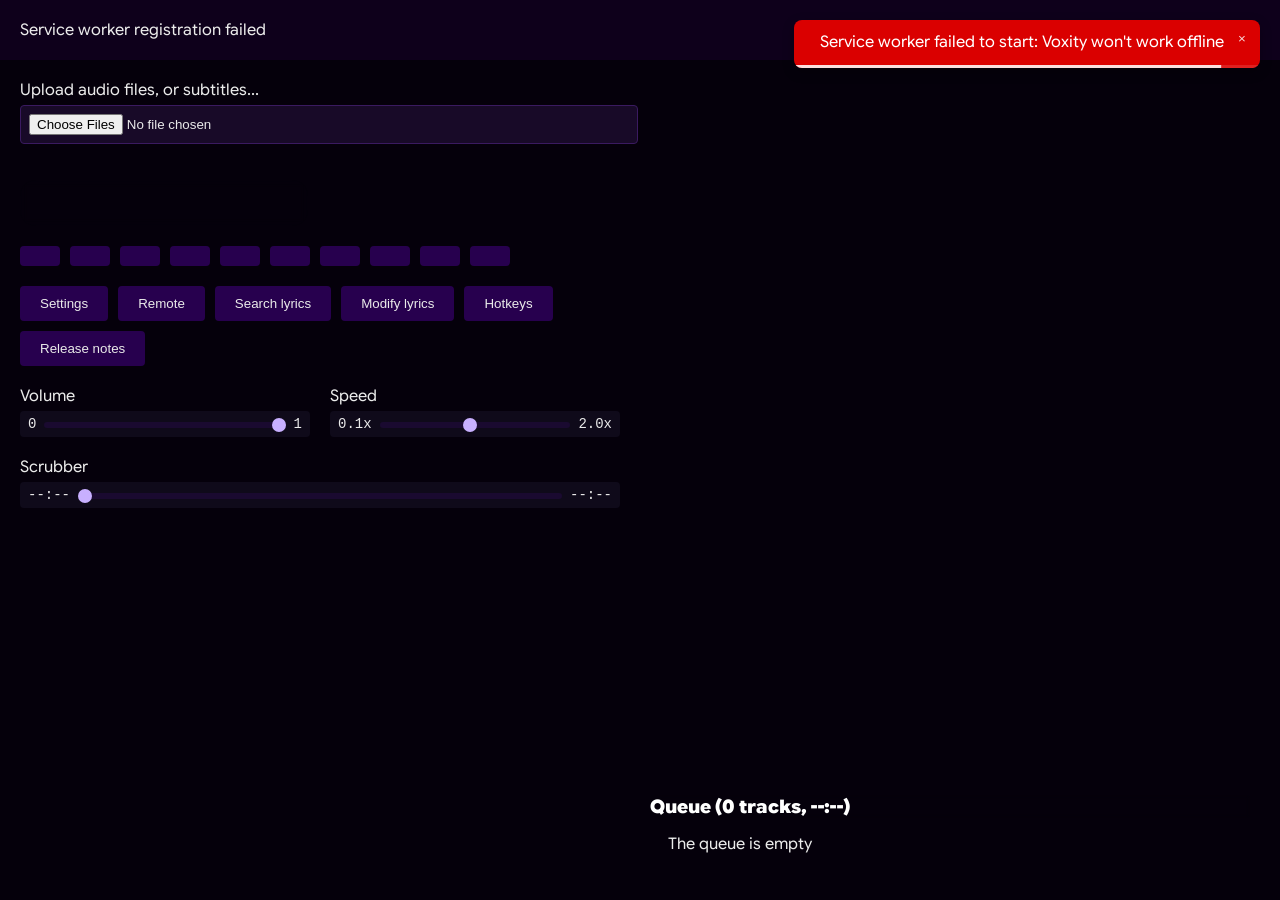
==== index.html @ 4bf50123 "m" ====
<!doctype html>
<html lang="en">

<head>
    <meta charset="UTF-8">
    <meta name="viewport" content="width=device-width, initial-scale=1.0">
    <title>Voxity</title>
    <script>
        const banner = `<svg xmlns="http://www.w3.org/2000/svg" viewBox="0 0 400 80">
  <path fill="#8000ff" transform="scale(0.1) translate(0, 40)" d="M87.9 11.5c-11.3-6.9-26.1-3.2-33 8.1-24.8 41-39 89.1-39 140.4s14.2 99.4 39 140.4c6.9 11.3 21.6 15 33 8.1s15-21.6 8.1-33C75.7 241.9 64 202.3 64 160S75.7 78.1 96.1 44.4c6.9-11.3 3.2-26.1-8.1-33zm400.1 0c-11.3 6.9-15 21.6-8.1 33 20.4 33.7 32.1 73.3 32.1 115.6s-11.7 81.9-32.1 115.6c-6.9 11.3-3.2 26.1 8.1 33s26.1 3.2 33-8.1c24.8-41 39-89.1 39-140.4S545.8 60.6 521 19.6c-6.9-11.3-21.6-15-33-8.1zM320 215.4c19.1-11.1 32-31.7 32-55.4 0-35.3-28.7-64-64-64s-64 28.7-64 64c0 23.7 12.9 44.4 32 55.4L256 480c0 17.7 14.3 32 32 32s32-14.3 32-32l0-264.6zM180.2 91c7.2-11.2 3.9-26-7.2-33.2s-26-3.9-33.2 7.2c-17.6 27.4-27.8 60-27.8 95s10.2 67.6 27.8 95c7.2 11.2 22 14.4 33.2 7.2s14.4-22 7.2-33.2c-12.8-19.9-20.2-43.6-20.2-69s7.4-49.1 20.2-69zM436.2 65c-7.2-11.2-22-14.4-33.2-7.2s-14.4 22-7.2 33.2c12.8 19.9 20.2 43.6 20.2 69s-7.4 49.1-20.2 69c-7.2 11.2-3.9 26 7.2 33.2s26 3.9 33.2-7.2c17.6-27.4 27.8-60 27.8-95s-10.2-67.6-27.8-95z"/>
  <text x="70" y="35" font-family="GSansFlex, sans-serif" font-size="28" font-weight="bold" fill="#8000ff">Voxity</text>
  <text x="70" y="55" font-family="GSansFlex, sans-serif" font-size="13" font-style="italic" fill="#888">plays music.</text>
</svg>`;

        console.log(
            '%c ',
            `background-image: url("data:image/svg+xml,${encodeURIComponent(banner)}"); background-size: contain; background-repeat: no-repeat; padding: 40px 200px; display: block;`
        );

        console.log('Welcome to the console of Voxity! Not a whole lot goes on here, but you can do a lot by executing some code!');
        console.log('You can create a modal by running %cmsg%c("Content here", "Title here"), plus two booleans (true/false), the first if close buttons should be present (ESC still works), and the second if you can drag the box', 'color: #ff4444; font-family: monospace', '');
        console.log('You can show the error toast by running %cthrow_error%c("message"), plus a true/false whether to show success or error (true: success)', 'color: #ff4444; font-family: monospace', '');
        console.log('For further exploration, the source code is at https://github.com/exerinity/voxity');
    </script>
    <link rel="stylesheet" href="/app/stylesheets/controls.css">
    <link rel="stylesheet" href="/app/stylesheets/miscellaneous.css">
    <link rel="stylesheet" href="/app/stylesheets/structure.css">
    <link rel="stylesheet" href="/app/stylesheets/tandem.css">
    <link rel="stylesheet" href="/app/stylesheets/themes.css">
    <link rel="stylesheet" href="/app/stylesheets/fontawesome.css">
    <script src="/app/scripts/library/jsmediatags.js" defer></script>
    <script src="/app/scripts/management/pwa.js" defer></script>
    <script src="/app/scripts/ui/modal.js" defer></script>
    <script src="/app/scripts/miscellaneous/router.js" defer></script>
    <meta name="description" content="A semi-advanced PWA music player that supports any audio file your browser does">
    <meta name="keywords" content="music, player, audio, web audio api, visualizer, lyrics, jsmediatags">
    <meta name="author" content="exerinity.com">
    <link rel="manifest" href="manifest.json">
    <meta name="theme-color" content="#111111">
    <link rel="icon" type="image/png" href="/app/media/voxity.ico">
    <link rel="apple-touch-icon" href="/app/media/voxity.png">
    <link rel="canonical" href="https://voxity.dev/">
</head>

<body>
    <main>
        <audio src="/app/media/sfx/welcome.ogg" id="welcomesound" preload="auto"></audio>
        <audio src="/app/media/sfx/error.ogg" id="errsound" preload="auto"></audio>
        <audio src="/app/media/sfx/message.ogg" id="msgsound" preload="auto"></audio>
        <audio src="/app/media/sfx/done.ogg" id="donesound" preload="auto"></audio>
        <audio src="/app/media/sfx/time.ogg" id="timesound" preload="auto"></audio>
        <div id="splash-screen" aria-hidden="true">
            <i class="fa-solid fa-tower-broadcast fa-fade splash-logo bop"></i>
        </div>
        <div id="app" class="hidden">
            <div class="header">
                <h3 id="status"></h3>
                <div id="branding" style="cursor: help"></div>
            </div>
            <div class="main">
                <div class="left" id="dropzone">
                    <div class="inputs">
                        <div class="inputg">
                            <label for="upload">Upload audio files, or subtitles...</label>
                            <input id="upload" type="file" class="files" multiple>
                        </div>
                    </div>
                    <audio id="player" crossorigin="anonymous" class="hidden" loop></audio>
                    <div class="metadata">
                        <img id="cover-art" class="hidden" alt="Cover art">
                        <div>
                            <p id="np"></p>
                            <div class="track">
                                <h1 id="np2" class="track-title"></h1>
                                <h2 id="artist" class="track-artist"></h2>
                                <p id="album" class="track-album"></p>
                            </div>
                        </div>
                    </div>
                    <div class="controls">
                        <button id="prevtrack" title="Previous track" class="bop"><i
                                class="fa-solid fa-step-backward"></i></button>
                        <button id="rwd" title="Rewind 10s" class="bop"><i class="fa-solid fa-backward"></i></button>
                        <button id="plps" title="Play/pause" class="bop"><i class="fa-solid fa-play"></i></button>
                        <button id="fwd" title="Forward 10s" class="bop"><i class="fa-solid fa-forward"></i></button>
                        <button id="nexttrack" title="Next track" class="bop"><i
                                class="fa-solid fa-step-forward"></i></button>
                        <button id="stop" title="Restart the track at 0:00" class="bop"><i
                                class="fa-solid fa-arrow-rotate-left"></i></button>
                        <button id="shuffle" title="Toggle shuffle"><i class="fa-solid fa-shuffle"></i></button>
                        <button id="loop" title="Toggle loop"><i class="fa-solid fa-repeat"></i></button>
                        <button id="open_sleep_timer_modal" class="bop" title="Manage the sleep timer">
                            <i class="fa-solid fa-moon"></i> <span id="sleep_timer_button_label"></span>
                        </button>
                        <button onclick="openQueueSearchModal()" title="Search items in the queue"><i
                                class="fa-solid fa-magnifying-glass-location"></i></button>
                    </div>
                    <div class="controls">
                        <button id="settings" title="Open settings"><i class="fa-solid fa-gear"></i>
                            Settings</button>
                        <button id="remote_session" title="Connect Voxity remote controls" class="bop"><i
                                class="fa-solid fa-satellite"></i> Remote</button>
                        <button id="searchlrclib" title="Search LRCLIB for lyrics" class="bop"><i
                                class="fa-solid fa-search"></i> Search lyrics</button>
                        <button id="pastelrc" title="Paste your own LRC lyrics" class="bop"><i
                                class="fa-solid fa-paste"></i> Modify lyrics</button>
                        <button id="hotkeys" class="bop" title="View a list of hotkeys / keyboard shortcuts"><i
                                class="fa-solid fa-keyboard"></i> Hotkeys</button>
                        <button onclick="relnote()" class="bop" title="See what's new and what's changed"><i
                                class="fa-solid fa-scroll"></i> Release
                            notes</button>
                        <button onclick="pwamsg()" id="installpwa" class="bop hidden"
                            title="Install Voxity as an app"><i class="fa-solid fa-download"></i>
                            Install</button>
                    </div>
                    <div class="sliders">
                        <div class="slidez">
                            <label for="volume" id="volc" title="Click to open a modal for precise input">Volume</label>
                            <div class="main_slide">
                                <span id="vol-min">0</span>
                                <div class="range-wrapper">
                                    <input id="volume" type="range" min="0" max="2" step="0.01" value="2">
                                    <span id="volume-tooltip" class="tooltip hidden"></span>
                                </div>
                                <span id="vol-max">1</span>
                            </div>
                        </div>
                        <div class="slidez">
                            <label for="speed" id="speedc" title="Click to open a modal for precise input">Speed</label>
                            <div class="main_slide">
                                <span id="spd-min">0.1x</span>
                                <div class="range-wrapper">
                                    <input id="speed" type="range" min="0.1" max="2" step="0.1" value="1">
                                    <span id="speed-tooltip" class="tooltip hidden"></span>
                                </div>
                                <span id="spd-max">2.0x</span>
                            </div>
                        </div>
                    </div>
                    <div class="sliders">
                        <div class="slidez">
                            <label for="index" id="prog"
                                title="Click to open a modal for precise input">Scrubber</label>
                            <div class="main_slide">
                                <span id="time-current">--:--</span>
                                <div class="range-wrapper">
                                    <input id="index" type="range" min="0" max="100" value="0">
                                    <span id="index-tooltip" class="tooltip hidden"></span>
                                </div>
                                <span id="time-duration">--:--</span>
                            </div>
                        </div>
                    </div>
                    <div class="viz_sec">
                        <canvas id="visualizer" style="cursor: pointer;" title="Click to change mode..."></canvas>
                        <input id="viz-mode" type="hidden" value="spectrum">
                    </div>
                </div>
                <div class="right" id="droppedzone">
                    <div id="lyrics" class="lyrics-container"></div>
                    <div class="queue-header"
                        style="position: sticky; top: 0; background: #00000000; z-index: 2; backdrop-filter: blur(2px);">
                        <h3 style="margin:0; cursor:pointer;"
                            title="Primary click to recalculate the queue, secondary click to jump to the track that's playing, middle click to search"
                            id="queuehead">Queue (0 tracks, --:--)</h3>
                    </div>
                    <div id="queue-container" class="queue-container">
                        <ul id="queue-list" class="queue-list">
                            <li class="queue-item placeholder">The queue is empty <i
                                    class="fa-solid fa-tower-broadcast fa-beat bop"></i></li>
                        </ul>
                    </div>
                </div>
            </div>
            <div id="error" class="hidden"></div>
        </div>
    </main>

    <script src="/app/scripts/management/settings.js" defer></script>
    <script src="/app/scripts/management/initialize.js"></script>
    <script src="/app/scripts/management/hotkeys.js" defer></script>
    <script src="/app/scripts/management/elementmap.js" defer></script>
    <script src="/app/scripts/management/sleeptimer.js" defer></script>
    <script src="/app/scripts/management/tabtitle.js" defer></script>
    <script src="/app/scripts/management/play.js"></script>
    <script src="/app/scripts/management/notifications.js" defer></script>
    <script src="/app/scripts/management/remote.js" defer></script>
    <script src="/app/scripts/management/wakelock.js" defer></script>

    <script src="/app/scripts/audio/analyzer.js" defer></script>
    <script src="/app/scripts/audio/event.js" defer></script>
    <script src="/app/scripts/audio/visualizer.js" defer></script>

    <script src="/app/scripts/queue/handler.js" defer></script>
    <script src="/app/scripts/queue/render.js" defer></script>
    <script src="/app/scripts/queue/drag.js" defer></script>
    <script src="/app/scripts/queue/shuffle.js" defer></script>
    <script src="/app/scripts/queue/loading.js" defer></script>
    <script src="/app/scripts/queue/utilities.js" defer></script>
    <script src="/app/scripts/queue/statuses.js"></script>
    <script src="/app/scripts/queue/detersubtitles.js" defer></script>

    <script src="/app/scripts/lyrics/engine.js" defer></script>
    <script src="/app/scripts/lyrics/metadata.js" defer></script>
    <script src="/app/scripts/lyrics/source.js" defer></script>
    <script src="/app/scripts/lyrics/searchlyrics.js" defer></script>
    <script src="/app/scripts/lyrics/pastelyrics.js" defer></script>

    <script src="/app/scripts/ui/controls.js" defer></script>
    <script src="/app/scripts/ui/error.js" defer></script>
    <script src="/app/scripts/ui/inputmodal.js" defer></script>
    <script src="/app/scripts/ui/preferences.js" defer></script>
    <script src="/app/scripts/ui/textscroller.js" defer></script>
    <script src="/app/scripts/ui/clicktocopy.js" defer></script>
    <script src="/app/scripts/ui/hello.js" defer></script>
    <script src="/app/scripts/ui/toys.js" defer></script>
    <script src="/app/scripts/ui/status.js"></script>

    <script src="/app/scripts/miscellaneous/formathelp.js"></script>
    <script src="/app/scripts/miscellaneous/mediasession.js" defer></script>
    <script src="/app/scripts/miscellaneous/pwachecker.js" defer></script>
    <script src="/app/scripts/miscellaneous/releasenotes.js" defer></script>
    <script src="/app/scripts/miscellaneous/statictext.js" defer></script>

</body>

</html>
---- app/stylesheets/controls.css ----
.controls {
    display: flex;
    gap: 10px;
    flex-wrap: wrap;
}

.controls button {
    padding: 10px 20px;
    background: var(--btn-bg);
    border: none;
    border-radius: 4px;
    color: var(--fg);
    cursor: pointer;
    transition: background 0.2s;
}

.controls button:hover {
    background: var(--btn-hover-bg);
}

.sliders {
    display: flex;
    flex-wrap: wrap;
    gap: 20px;
}

.slidez {
    flex: 1;
    min-width: 150px;
}

.slidez label {
    display: block;
    margin-bottom: 5px;
    cursor: pointer;
}

.main_slide {
    display: flex;
    align-items: center;
    gap: 8px;
    font-family: 'Courier New', monospace;
    background: var(--panel-bg);
    padding: 4px 8px;
    border-radius: 4px;
}

.main_slide span {
    white-space: nowrap;
    font-size: 14px;
}

.range-wrapper {
    position: relative;
    flex: 1;
}

.range-wrapper .tooltip {
    position: absolute;
    bottom: calc(100% + 10px);
    left: 0;
    transform: translateX(-50%);
    background: var(--tooltip-surface, rgba(12, 12, 12, 0.92));
    color: var(--tooltip-text, var(--fg));
    padding: 4px 8px;
    border-radius: 6px;
    border: 1px solid var(--tooltip-border, rgba(255, 255, 255, 0.08));
    font-size: 12px;
    font-family: 'Courier New', monospace;
    font-variant-numeric: tabular-nums;
    white-space: nowrap;
    box-shadow: var(--tooltip-shadow, rgba(0, 0, 0, 0.35) 0px 6px 14px);
    pointer-events: none;
    z-index: 2;
}

.range-wrapper .tooltip::after {
    content: '';
    position: absolute;
    top: 100%;
    left: 50%;
    transform: translateX(-50%);
    border-width: 6px 6px 0 6px;
    border-style: solid;
    border-color: var(--tooltip-surface, rgba(12, 12, 12, 0.92)) transparent transparent transparent;
}

.main_slide input[type="range"] {
    width: 100%;
    height: 6px;
    background: var(--range-bg);
    border-radius: 3px;
    appearance: none;
    outline: none;
    margin: 0;
}

.main_slide input[type="range"]::-webkit-slider-thumb {
    appearance: none;
    width: 14px;
    height: 14px;
    background: var(--thumb-bg);
    border-radius: 50%;
    cursor: grab;
    transition: transform 0.2s;
}

.main_slide input[type="range"]:active::-webkit-slider-thumb {
    cursor: grabbing;
}

.main_slide input[type="range"]::-webkit-slider-thumb:hover {
    transform: scale(1.2);
}

.main_slide input[type="range"]::-moz-range-thumb {
    width: 14px;
    height: 14px;
    background: var(--thumb-bg);
    border-radius: 50%;
    cursor: grab;
    transition: transform 0.2s;
}

.main_slide input[type="range"]:active::-moz-range-thumb {
    cursor: grabbing;
}

.main_slide input[type="range"]::-ms-thumb {
    cursor: grab;
}
.main_slide input[type="range"]:active::-ms-thumb {
    cursor: grabbing;
}

.main_slide input[type="range"]::-moz-range-thumb:hover {
    transform: scale(1.2);
}

.viz_sec {
    flex: 1;
}

#visualizer {
    width: 100%;
    height: 200px;
    border-radius: 8px;
}

.viz_cons {
    margin-top: 10px;
}

.viz_cons select {
    padding: 8px;
    background: var(--control-bg);
    border: 1px solid var(--control-br);
    border-radius: 4px;
    color: var(--fg);
}

.sleep-timer-modal {
    margin: 1rem 0;
    display: flex;
    flex-direction: column;
    gap: 0.75rem;
    text-align: left;
    color: var(--fg);
}

#sleep_timer_active_section {
    display: none;
    flex-direction: column;
    gap: 0.25rem;
}

#sleep_timer_start_section {
    display: flex;
    flex-direction: column;
    gap: 0.75rem;
}

.sleep-timer-state {
    margin: 0;
    color: var(--muted-2);
    font-size: 0.85rem;
}

.sleep-timer-countdown {
    font-size: 1.6rem;
    font-weight: 600;
    font-family: 'Courier New', monospace;
}

.sleep-timer-expires {
    color: var(--muted);
    font-size: 0.85rem;
    display: block;
}

.sleep-timer-label,
.sleep-timer-quick-label {
    margin: 0;
    font-size: 0.9rem;
    color: var(--muted);
}

.sleep-timer-input-row {
    display: flex;
    align-items: center;
    gap: 0.5rem;
}

.sleep-timer-input {
    flex: 1;
    padding: 8px;
    border-radius: 4px;
    border: 1px solid var(--control-br);
    background: var(--control-bg);
    color: var(--fg);
    font-size: 0.95rem;
}

.sleep-timer-input:focus {
    outline: none;
    border-color: var(--lyric-color, #8000ff);
}

.sleep-timer-input-suffix {
    color: var(--muted-2);
    font-size: 0.9rem;
}

.sleep-timer-quick-grid {
    display: flex;
    flex-wrap: wrap;
    gap: 8px;
}

.sleep-timer-quick-button {
    padding: 8px 14px;
    border-radius: 4px;
    border: none;
    background: var(--control-bg);
    color: var(--fg);
    cursor: pointer;
    transition: background 0.2s;
}

.sleep-timer-quick-button:hover {
    background: var(--btn-hover-bg);
}
---- app/stylesheets/miscellaneous.css ----
a,
a:visited,
a:active,
a:hover {
    color: var(--link);
    transition: color 0.2s;
}

.pop {
    display: flex;
    gap: 10px;
    flex-wrap: wrap;
    justify-content: center;
}

.pop button {
    padding: 10px 20px;
    background: var(--btn-bg);
    border: none;
    border-radius: 4px;
    color: var(--fg);
    cursor: pointer;
    transition: background 0.2s;
}

.pop button:hover {
    background: var(--btn-hover-bg);
}

#msg-content button {
    padding: 10px 20px;
    background: var(--btn-bg);
    border: none;
    border-radius: 4px;
    color: var(--fg);
    cursor: pointer;
    transition: background 0.2s;

}

.mqcont {
    width: 500px;
    overflow: hidden;
    white-space: nowrap;
}

.mqtext {
    display: inline-block;
    white-space: nowrap;
    --scroll-distance: 0px;
    --scroll-duration: 15s;
    transform: translateX(0);
    animation: none;
}

.mqtext.is-scrolling {
    animation: s var(--scroll-duration, 15s) linear infinite alternate;
    animation-play-state: paused;
}

.mqtext.is-scrolling-active {
    animation-play-state: running;
}

.mqcont:hover .mqtext {
    animation-play-state: paused;
}

@keyframes s {
    from {
        transform: translateX(0);
    }

    to {
        transform: translateX(var(--scroll-distance));
    }
}

details {
    margin-bottom: 0.5em;
}

summary {
    font-size: 1.1rem;
    font-weight: 600;
    cursor: pointer;
    user-select: none;
}

summary:hover {
    color: var(--accent);
}

details[open] summary {
    text-decoration: underline;
}

details ul {
    list-style: none;
    padding-left: 1em;
    margin-top: 0.3em;
    line-height: 1.5;
}

.voxity-settings-modal {
    margin: 0.5rem 0;
    display: flex;
    flex-direction: column;
    gap: 1rem;
    color: var(--fg);
    font-family: var(--font-primary);
}

.voxity-settings-section {
    background: var(--dialog-bg);
    border: 1px solid var(--control-br);
    border-radius: 12px;
    padding: 1.1rem 1.3rem;
    box-shadow: 0 8px 18px var(--shadow);
}

.voxity-settings-section h3 {
    margin: 0 0 0.5rem;
    font-size: 1rem;
    font-weight: 600;
    color: var(--fg-strong);
}

.voxity-settings-note {
    margin: 0 0 0.75rem;
    color: var(--muted-2);
    font-size: 0.85rem;
}

.voxity-settings-field {
    display: flex;
    flex-direction: column;
    margin-top: 0.75rem;
}

.voxity-settings-field:first-of-type {
    margin-top: 0;
}

.voxity-settings-field label {
    margin-bottom: 0.35rem;
    color: var(--fg);
    font-weight: 600;
}

.voxity-settings-control {
    width: 100%;
    padding: 0.5rem 0.65rem;
    border-radius: 8px;
    border: 1px solid var(--control-br);
    background: var(--control-bg);
    color: var(--fg);
    font: inherit;
    transition: border-color 0.2s ease, box-shadow 0.2s ease, background 0.2s ease;
}

.voxity-settings-control:focus-visible {
    outline: none;
    border-color: var(--lyric-color, #8000ff);
    box-shadow: 0 0 0 2px var(--lyric-color, #8000ff);
}

.voxity-settings-control[disabled] {
    opacity: 0.6;
    cursor: not-allowed;
}

.voxity-settings-number {
    width: 76px;
    padding: 0.4rem 0.5rem;
    text-align: center;
}

.voxity-settings-color {
    height: 50px;
    padding: 0;
    cursor: pointer;
}

.voxity-settings-color::-webkit-color-swatch-wrapper {
    padding: 0;
    border-radius: 6px;
}

.voxity-settings-color::-webkit-color-swatch {
    border: none;
    border-radius: 6px;
}

.voxity-settings-color::-moz-color-swatch {
    border: none;
    border-radius: 6px;
}

.voxity-settings-color-row {
    display: flex;
    gap: 0.5rem;
    align-items: center;
    flex-wrap: wrap;
}

.voxity-settings-color-row .voxity-settings-color {
    flex: 1 1 180px;
}

.voxity-settings-reset {
    border: 1px solid var(--control-br);
    background: var(--btn-bg);
    color: var(--fg);
    border-radius: 8px;
    padding: 0;
    height: 42px;
    width: 42px;
    font-size: 1rem;
    cursor: pointer;
    min-width: auto;
    display: inline-flex;
    align-items: center;
    justify-content: center;
    transition: background 0.2s ease, border-color 0.2s ease, color 0.2s ease;
}

.voxity-settings-reset:focus-visible {
    outline: none;
    border-color: var(--lyric-color, #8000ff);
    box-shadow: 0 0 0 2px var(--lyric-color, #8000ff);
}

.voxity-settings-reset:hover {
    background: var(--btn-hover-bg);
    border-color: var(--lyric-color, #8000ff);
    color: var(--fg-strong);
}

.voxity-settings-slider {
    display: flex;
    gap: 0.5rem;
    align-items: center;
}

.voxity-settings-slider input[type="range"] {
    flex: 1;
    accent-color: var(--lyric-color, #8000ff);
}

.voxity-settings-slider input[type="range"][disabled] {
    opacity: 0.6;
}

.voxity-settings-small {
    margin-top: 0.25rem;
    color: var(--muted-2);
    font-size: 0.85rem;
    display: block;
}

.voxity-settings-toggles {
    display: flex;
    flex-direction: column;
    gap: 0.9rem;
}

.voxity-settings-toggle {
    display: flex;
    gap: 0.75rem;
    align-items: flex-start;
    padding: 0.75rem;
    border-radius: 10px;
    border: 1px solid var(--control-br);
    background: var(--control-bg);
    transition: border-color 0.2s ease, box-shadow 0.2s ease;
}

.voxity-settings-toggle input {
    margin-top: 0.35rem;
    accent-color: var(--lyric-color, #8000ff);
}

.voxity-settings-toggle label {
    font-weight: 600;
    color: var(--fg);
    cursor: pointer;
}

.voxity-settings-toggle p {
    margin: 0.25rem 0 0;
    color: var(--muted);
    font-size: 0.9rem;
}

.voxity-settings-lyrics-options {
    display: flex;
    flex-direction: column;
    gap: 0.5rem;
}

.voxity-settings-lyrics-option {
    display: flex;
    gap: 0.75rem;
    align-items: flex-start;
    padding: 0.65rem 0.75rem;
    border-radius: 10px;
    border: 1px solid var(--control-br);
    background: var(--control-bg);
    cursor: pointer;
    transition: border-color 0.2s ease, box-shadow 0.2s ease, transform 0.2s ease;
}

.voxity-settings-lyrics-option:hover,
.voxity-settings-toggle:hover {
    border-color: var(--lyric-color, #8000ff);
    box-shadow: 0 6px 14px var(--shadow);
}

.voxity-settings-lyrics-option input[type="radio"] {
    margin-top: 0.35rem;
    accent-color: var(--lyric-color, #8000ff);
}

.voxity-settings-lyrics-option strong {
    color: var(--fg);
}

.voxity-settings-toggle[data-disabled="true"],
.voxity-settings-lyrics-option[data-disabled="true"] {
    opacity: 0.6;
    cursor: not-allowed;
    box-shadow: none;
    border-style: dashed;
}

.voxity-settings-toggle[data-disabled="true"] label {
    cursor: not-allowed;
}

.voxity-settings-toggle[data-disabled="true"]:hover,
.voxity-settings-lyrics-option[data-disabled="true"]:hover {
    border-color: var(--control-br);
}
---- app/stylesheets/structure.css ----
@font-face {
    font-family: 'Inter';
    src: url('/app/fonts/inter/Inter.subset.woff2') format('woff2');
    font-weight: 100 900;
    font-style: normal;
    font-display: swap;
}

@font-face {
    font-family: 'Inter';
    src: url('/app/fonts/inter/Inter-Italic.subset.woff2') format('woff2');
    font-weight: 100 900;
    font-style: italic;
    font-display: swap;
}

@font-face {
    font-family: 'GSansFlex';
    src: url('/app/fonts/googlesansflex/GoogleSansFlex.subset.woff2') format('woff2');
    font-weight: 100 900;
    font-style: normal;
    font-display: swap;
}

body {
    margin: 0;
    padding: 0;
    background-color: var(--bg);
    color: var(--fg);
    font-family: 'GSansFlex', sans-serif;
    overflow-x: hidden;
    overflow-y: auto;
    user-select: none;
    -webkit-user-select: none;
    -moz-user-select: none;
}

h1,
h2,
h3,
h4,
h5,
h6 {
    color: var(--fg-strong);
    font-weight: 900;

}

strong {
    font-weight: 700;
}

.hidden {
    display: none !important;
}

#mobile-warning {
    display: flex;
    flex-direction: column;
    align-items: center;
    justify-content: center;
    height: 100vh;
    text-align: center;
    padding: 20px;
}

#app {
    display: flex;
    flex-direction: column;
    min-height: 100vh;
}

#splash-screen {
    position: fixed;
    inset: 0;
    display: grid;
    place-items: center;
    background: var(--bg);
    z-index: 9999;
    opacity: 1;
    visibility: visible;
    transition: opacity 1000ms ease, visibility 1000ms ease;
}

#splash-screen.fade-out {
    opacity: 0;
    visibility: hidden;
    pointer-events: none;
}

.splash-logo {
    font-size: clamp(4rem, 12vw, 6.5rem);
}

.header {
    display: flex;
    justify-content: space-between;
    align-items: center;
    padding: 20px 20px;
    background: var(--header-bg);
    cursor: default;
}

#status {
    margin: 0;
    font-size: 16px;
    font-weight: normal;
    color: var(--fg);
    cursor: pointer;
}

.main {
    flex: 1;
    display: flex;
    flex-direction: row;
    gap: 20px;
    padding: 20px;
}

.left {
    flex: 1;
    display: flex;
    flex-direction: column;
    gap: 20px;
}

.right {
    flex: 1;
    display: flex;
    flex-direction: column;
    background: transparent;
    padding: 10px;
    border-radius: 8px;
    overflow-y: hidden;
}

.inputs {
    display: flex;
    gap: 20px;
    flex-wrap: wrap;
}

.inputg {
    flex: 1;
    min-width: 300px;
}

.inputg label {
    display: block;
    margin-bottom: 5px;
}

.inputg input[type="file"],
.inputg input[type="text"] {
    width: 100%;
    padding: 8px;
    background: var(--control-bg);
    border: 1px solid var(--control-br);
    border-radius: 4px;
    color: var(--fg);
}

#player {
    width: 100%;
    max-width: 400px;
}

#cover-art {
    max-width: 150px;
    max-height: 150px;
    border-radius: 8px;
    cursor: zoom-in;
}

.metadata {
    display: flex;
    gap: 20px;
    align-items: center;
}

.queue-item.dragging {
    opacity: 0.5;
}

.queue-item.drag-over {
    border: 2px dashed var(--lyric-color);
}
---- app/stylesheets/tandem.css ----
.queue-container {
    margin-top: auto;
    background: transparent;
    border-radius: 8px;
    padding: 10px;
    max-height: 200px;
    overflow-y: auto;
}

.queue-container::-webkit-scrollbar {
    width: 8px;
}

.queue-container::-webkit-scrollbar-thumb {
    background: transparent;
}

.queue-container:hover::-webkit-scrollbar-thumb {
    background: transparent;
}

.queue-list {
    list-style: none;
    padding: 0;
    margin: 0;
}

.queue-item {
    display: flex;
    justify-content: space-between;
    align-items: center;
    padding: 6px 8px;
    border-radius: 6px;
    cursor: default;
}

.queue-item:hover,
.queue-item.focus {
    background: color-mix(in srgb, var(--lyric-color) 12%, transparent);
}

.queue-item.active {
    background: color-mix(in srgb, var(--lyric-color) 22%, transparent);
    border-left: 3px solid var(--lyric-color);
}

.queue-item.search-hit {
    animation: queue-search-highlight 1.2s ease;
    background: color-mix(in srgb, var(--lyric-color) 35%, transparent);
    border-left: 3px solid var(--lyric-color);
}

@keyframes queue-search-highlight {
    0% {
        box-shadow: 0 0 0 rgba(0, 0, 0, 0);
    }
    50% {
        box-shadow: 0 0 14px color-mix(in srgb, var(--lyric-color) 65%, transparent);
    }
    100% {
        box-shadow: 0 0 0 rgba(0, 0, 0, 0);
    }
}

.queue-item .qi-remove {
    background: transparent;
    border: none;
    color: var(--fg);
    cursor: pointer;
}

.queue-item .qi-left {
    display: flex;
    gap: 8px;
    align-items: center;
}

.queue-item .qi-num {
    font-family: 'Courier New', monospace;
    opacity: .8;
}

.queue-item .qi-label {
    overflow: hidden;
    text-overflow: ellipsis;
    white-space: nowrap;
}

.queue-item .qi-dur {
  margin-left: auto;
  margin-right: 8px;
  font-family: 'Courier New', monospace;
  opacity: .6;
}

.lyrics-container {
    flex: 1 1 auto;
    overflow-y: auto;
    padding: 10px;
    color: var(--lyrics-fg);
}

.lyrics-container p {
    margin: 5px 0;
    font-size: 16px;
    transition: color 0.2s;
}

.lyrics-container .active {
    color: var(--lyric-color);
    font-weight: bold;
}

.bop {
    color: var(--lyric-color);
}

.error-box {
    position: relative;
    background: var(--error-bg);
    padding: 12px 36px 16px 16px;
    border-radius: 8px;
    color: var(--fg);
    box-shadow: 0 4px 12px rgba(0, 0, 0, 0.25);
    transition: opacity 1s ease, transform 160ms ease, max-height 200ms ease;
    overflow: hidden;
    max-height: 72px;
}

.error-box:hover {
    transform: translateY(-1px);
}

.error-box .error-close:hover {
    opacity: 1 !important;
}

.error-box .error-close:focus-visible {
    outline: 2px solid #ffffffaa;
}

.error-box .error-progress {
    pointer-events: none;
}

#statusbox {
    position: fixed;
    bottom: 20px;
    right: 20px;
    background: var(--statusbox-bg);
    padding: 10px 20px;
    border-radius: 4px;
}

#confirm-dialog {
    position: fixed;
    top: 50%;
    left: 50%;
    transform: translate(-50%, -50%);
    background: var(--dialog-bg);
    padding: 20px;
    border-radius: 8px;
    box-shadow: 0 0 10px rgba(0, 0, 0, 0.5);
    text-align: center;
}

#confirm-dialog p {
    margin: 0 0 10px;
}

#confirm-dialog button {
    padding: 8px 16px;
    background: var(--btn-bg);
    border: none;
    border-radius: 4px;
    color: var(--fg);
    cursor: pointer;
    margin: 0 5px;
}

#confirm-dialog button:hover {
    background: var(--btn-hover-bg);
}

.spinner {
    width: 20px;
    height: 20px;
    border: 4px solid var(--spinner-trk);
    border-top-color: var(--link);
    border-radius: 50%;
    animation: spin 1s linear infinite;
    display: inline-block;
}

@keyframes spin {
    to {
        transform: rotate(360deg);
    }
}

.track {
    margin-top: 14px;
    padding: 18px 24px;
    border-radius: 16px;
    backdrop-filter: blur(4px);
    display: flex;
    flex-direction: column;
    align-items: flex-start;
    min-width: 240px;
    transition: box-shadow 0.2s;
    outline: none;
}

.track-title {
    font-size: 2em;
    font-weight: 700;
    color: var(--fg);
    margin: 0 0 6px 0;
    letter-spacing: 0.04em;
    text-shadow: 0 1px 4px var(--shadow-strong);
    cursor: copy;
}

.track-artist {
    font-size: 1.2em;
    color: var(--muted);
    margin: 0 0 4px 0;
    font-weight: 500;
    text-shadow: 0 1px 2px var(--shadow);
    cursor: copy;
}

.track-album {
    font-size: 1em;
    color: var(--muted-2);
    margin: 0;
    font-style: italic;
    opacity: 0.85;
    cursor: copy;
}

* {
    scrollbar-color: transparent transparent;
    scrollbar-width: thin;
}

*::-webkit-scrollbar {
    width: 10px;
    height: 10px;
    background-color: transparent;
}

*::-webkit-scrollbar-thumb {
    background-color: transparent;
    border-radius: 8px;
}

*::-webkit-scrollbar-track {
    background-color: transparent;
}
---- app/stylesheets/themes.css ----
@keyframes s {
    from {
        transform: translateX(0);
    }

    to {
        transform: translateX(var(--scroll-distance));
    }
}

:root {
    --lyric-color: #8000ff;
    --accent: var(--lyric-color);
    --link: #a07fff;

    --bg: #05000b;
    --fg: #eaeaea;
    --fg-strong: #fff;
    --muted: #c8c0dc;
    --muted-2: #a898c8;
    --panel-bg: #0f0a1a;
    --header-bg: #0e001b;
    --control-bg: #180a28;
    --control-br: #3a1a60;
    --btn-bg: #27004e;
    --btn-hover-bg: #8000ff;
    --range-bg: #1a0a30;
    --thumb-bg: #c8b0ff;
    --visualizer-bg: #030008;
    --lyrics-fg: #c0b0e0;
    --error-bg: #a22;
    --statusbox-bg: #2a006040;
    --dialog-bg: #130820;
    --overlay-bg: transparent;
    --spinner-trk: #1e0040;
    --shadow: #00000a;
    --shadow-strong: #0000008a;
    --tooltip-surface: rgba(12, 12, 12, 0.92);
    --tooltip-border: rgba(255, 255, 255, 0.08);
    --tooltip-text: var(--fg-strong, var(--fg));
    --tooltip-shadow: 0 8px 18px rgba(0, 0, 0, 0.45);
    --font-primary: 'GSansFlex', sans-serif;
}

:root[data-theme="dim"] {
    --bg: #121212;
    --fg: #eaeaea;
    --fg-strong: #fff;
    --muted: #d0d0d0;
    --muted-2: #bcbcbc;
    --panel-bg: #1a1a1a;
    --header-bg: #0f0f0f;
    --control-bg: #1f1f1f;
    --control-br: #333;
    --btn-bg: #333333;
    --btn-hover-bg: #555555;
    --range-bg: #2c2c2c;
    --thumb-bg: #e4e4e4;
    --visualizer-bg: #050505;
    --lyrics-fg: #cfcfcf;
    --error-bg: #a22;
    --statusbox-bg: #061f3040;
    --dialog-bg: #1f1f1f;
    --overlay-bg: transparent;
    --spinner-trk: #0d2536;
    --link: #5fb3ff;
    --shadow: #0006;
    --shadow-strong: #0008;
}

:root[data-theme="purple"] {
    --bg: #05000b;
    --fg: #eaeaea;
    --fg-strong: #fff;
    --muted: #c8c0dc;
    --muted-2: #a898c8;
    --panel-bg: #0f0a1a;
    --header-bg: #0e001b;
    --control-bg: #180a28;
    --control-br: #3a1a60;
    --btn-bg: #27004e;
    --btn-hover-bg: #8000ff;
    --range-bg: #1a0a30;
    --thumb-bg: #c8b0ff;
    --visualizer-bg: #030008;
    --lyrics-fg: #c0b0e0;
    --error-bg: #a22;
    --statusbox-bg: #2a006040;
    --dialog-bg: #130820;
    --overlay-bg: transparent;
    --spinner-trk: #1e0040;
    --link: #a07fff;
    --shadow: #00000a;
    --shadow-strong: #0000008a;
}

:root[data-theme="adaptive"] {
    --bg: color-mix(in srgb, #05070d 84%, var(--lyric-color) 16%);
    --fg: color-mix(in srgb, #eef3fb 94%, var(--lyric-color) 6%);
    --fg-strong: #ffffff;
    --muted: color-mix(in srgb, #d7dfec 78%, var(--lyric-color) 22%);
    --muted-2: color-mix(in srgb, #9ca8bc 72%, var(--lyric-color) 28%);
    --panel-bg: color-mix(in srgb, #0f131d 82%, var(--lyric-color) 18%);
    --header-bg: color-mix(in srgb, #090c13 88%, var(--lyric-color) 12%);
    --control-bg: color-mix(in srgb, #171d2a 74%, var(--lyric-color) 26%);
    --control-br: color-mix(in srgb, #435066 56%, var(--lyric-color) 44%);
    --btn-bg: color-mix(in srgb, #182030 70%, var(--lyric-color) 30%);
    --btn-hover-bg: color-mix(in srgb, #22324a 46%, var(--lyric-color) 54%);
    --range-bg: color-mix(in srgb, #1c2434 72%, var(--lyric-color) 28%);
    --thumb-bg: color-mix(in srgb, #dde7f6 78%, var(--lyric-color) 22%);
    --visualizer-bg: color-mix(in srgb, #04070d 90%, var(--lyric-color) 10%);
    --lyrics-fg: color-mix(in srgb, #dfe6f2 82%, var(--lyric-color) 18%);
    --error-bg: #d85f73;
    --statusbox-bg: color-mix(in srgb, transparent 62%, var(--lyric-color) 38%);
    --dialog-bg: color-mix(in srgb, #131a27 76%, var(--lyric-color) 24%);
    --overlay-bg: rgba(3, 7, 14, 0.62);
    --spinner-trk: color-mix(in srgb, #162033 72%, var(--lyric-color) 28%);
    --link: color-mix(in srgb, var(--lyric-color) 58%, white 42%);
    --shadow: color-mix(in srgb, #00000099 82%, var(--lyric-color) 18%);
    --shadow-strong: color-mix(in srgb, #000000d9 86%, var(--lyric-color) 14%);
    --tooltip-surface: color-mix(in srgb, #101521f2 78%, var(--lyric-color) 22%);
    --tooltip-border: color-mix(in srgb, rgba(255, 255, 255, 0.1) 36%, var(--lyric-color) 64%);
    --tooltip-shadow: 0 12px 28px color-mix(in srgb, #000000bf 82%, var(--lyric-color) 18%);

    --accent: color-mix(in srgb, var(--lyric-color) 72%, white 28%);
    --accent-glow: 0 0 18px color-mix(in srgb, transparent 38%, var(--lyric-color) 62%);
    --viz-bar-color: var(--lyric-color);
    --viz-peak-color: color-mix(in srgb, var(--lyric-color) 52%, white 48%);
    --viz-glow: 0.82;
}

:root[data-theme="lights-out"] {
    --bg: #000000;
    --fg: #f1f1f1;
    --fg-strong: #fff;
    --muted: #cfcfcf;
    --muted-2: #b5b5b5;
    --panel-bg: #0b0b0b;
    --header-bg: #000000;
    --control-bg: #111111;
    --control-br: #222222;
    --btn-bg: #222222;
    --btn-hover-bg: #444444;
    --range-bg: #1a1a1a;
    --thumb-bg: #e4e4e4;
    --visualizer-bg: #000000;
    --lyrics-fg: #d8d8d8;
    --error-bg: #911;
    --statusbox-bg: #00000066;
    --dialog-bg: #111111;
    --overlay-bg: transparent;
    --spinner-trk: #061f30;
    --link: #4aa3ff;
    --shadow: #0006;
    --shadow-strong: #0008;
}

:root[data-theme="high-contrast"] {
    --lyric-color: #ffff00;
    --link: #00ffff;

    --bg: #000000;
    --fg: #ffffff;
    --fg-strong: #ffffff;
    --muted: #ffffff;
    --muted-2: #ffffff;
    --panel-bg: #000000;
    --header-bg: #000000;
    --control-bg: #000000;
    --control-br: #ffffff;
    --btn-bg: #222222;
    --btn-hover-bg: #444444;
    --range-bg: #444444;
    --thumb-bg: #ffffff;
    --visualizer-bg: #000000;
    --lyrics-fg: #ffffff;
    --error-bg: #ff0000;
    --statusbox-bg: #061f3040;
    --dialog-bg: #000000;
    --overlay-bg: #00000088;
    --spinner-trk: #061f30;
    --shadow: #0006;
    --shadow-strong: #0008;
    --tooltip-surface: #000000;
    --tooltip-border: #ffffff;
    --tooltip-shadow: 0 0 0 2px #ffffff;
}


:root[data-theme="blue"] {
    --bg: #15202b;
    --fg: #f2f2f2;
    --fg-strong: #fff;
    --muted: #d0d0d0;
    --muted-2: #bdbdbd;
    --panel-bg: #192734;
    --header-bg: #121b26;
    --control-bg: #22303c;
    --control-br: #44515c;
    --btn-bg: #334050;
    --btn-hover-bg: #44515c;
    --range-bg: #38444e;
    --thumb-bg: #e4e4e4;
    --visualizer-bg: #0f1419;
    --lyrics-fg: #d4d4d4;
    --error-bg: #a33;
    --statusbox-bg: #061f3040;
    --dialog-bg: #22303c;
    --overlay-bg: transparent;
    --spinner-trk: #0d2536;
    --link: #1d9bf0;
    --shadow: #0006;
    --shadow-strong: #0008;
}

:root[data-theme="light"] {
    --bg: #f7f7f7;
    --fg: #111;
    --fg-strong: #000;
    --muted: #444;
    --muted-2: #666;
    --panel-bg: #ffffff;
    --header-bg: #f0f0f0;
    --control-bg: #ffffff;
    --control-br: #ddd;
    --btn-bg: #f5f5f5;
    --btn-hover-bg: #eaeaea;
    --range-bg: #ddd;
    --thumb-bg: #666;
    --visualizer-bg: #f0f0f0;
    --lyrics-fg: #333;
    --error-bg: #d9534f;
    --statusbox-bg: #061f301a;
    --dialog-bg: #ffffff;
    --overlay-bg: rgba(0, 0, 0, 0.38);
    --spinner-trk: #cfe7f5;
    --link: #0a84ff;
    --shadow: #0001;
    --shadow-strong: #0002;
    --tooltip-surface: rgba(255, 255, 255, 0.95);
    --tooltip-border: rgba(0, 0, 0, 0.12);
    --tooltip-shadow: 0 10px 20px rgba(0, 0, 0, 0.12);
}

:root[data-theme="synthwave"] {
    --lyric-color: #ffff00;

    --bg: #0b001a;
    --fg: #ff66ff;
    --fg-strong: #ff99ff;
    --muted: #cc99ff;
    --muted-2: #9966cc;
    --panel-bg: #1a001f;
    --header-bg: #10001a;
    --control-bg: #330033;
    --control-br: #660066;
    --btn-bg: #440044;
    --btn-hover-bg: #660066;
    --range-bg: #550055;
    --thumb-bg: #ff66ff;
    --visualizer-bg: #0b001a;
    --lyrics-fg: #ff99ff;
    --error-bg: #ff3333;
    --statusbox-bg: #33003366;
    --dialog-bg: #220022;
    --overlay-bg: rgba(255, 0, 255, 0.2);
    --spinner-trk: #330033;
    --link: #66ccff;
    --shadow: #00000088;
    --shadow-strong: #000000cc;

    --font-primary: 'GSansFlex', sans-serif;
    --panel-gradient: linear-gradient(145deg, #1a001f, #330033);
    --control-gradient: linear-gradient(to bottom, #330033, #10001a);
    --transition-fast: 0.15s;
    --transition-medium: 0.3s;
    --transition-slow: 0.6s;
    --viz-bar-color: #ff66ff;
    --viz-peak-color: #66ffff;
    --viz-glow: 0.9;
}

:root[data-theme="red"] {
    --lyric-color: #ff0000;
    --link: #ff6666;

    --bg: #150000;
    --fg: #f2dada;
    --fg-strong: #ffffff;
    --muted: #d9a9a9;
    --muted-2: #b57f7f;
    --panel-bg: #200000;
    --header-bg: #0f0000;
    --control-bg: #2a0000;
    --control-br: #440000;
    --btn-bg: #330000;
    --btn-hover-bg: #550000;
    --range-bg: #440000;
    --thumb-bg: #ffcccc;
    --visualizer-bg: #0a0000;
    --lyrics-fg: #f0c0c0;
    --error-bg: #ff2222;
    --statusbox-bg: #33000066;
    --dialog-bg: #1a0000;
    --overlay-bg: rgba(0, 0, 0, 0.6);
    --spinner-trk: #330000;
    --shadow: #0006;
    --shadow-strong: #0008;

    --font-primary: 'GSansFlex', sans-serif;

    --panel-gradient: linear-gradient(145deg, #1a0000, #330000);
    --control-gradient: linear-gradient(to bottom, #2a0000, #0f0000);
    --accent: #cc3333;
    --viz-bar-color: #ff3333;
    --viz-peak-color: #ff6666;
    --viz-glow: 0.7;
}

:root[data-theme="neon-purple"] {
    --lyric-color: #6600ff;
    --link: #e066ff;

    --bg: #0a0011;
    --fg: #f0d4ff;
    --fg-strong: #ffffff;
    --muted: #d6a0ff;
    --muted-2: #c07aff;
    --panel-bg: #1b0033;
    --header-bg: #12001f;
    --control-bg: #2d0055;
    --control-br: #4c0080;
    --btn-bg: #3d0091;
    --btn-hover-bg: #5e00c7;
    --range-bg: #2a0055;
    --thumb-bg: #f5d4ff;
    --visualizer-bg: #07000a;
    --lyrics-fg: #ebc8ff;
    --error-bg: #ff33aa;
    --statusbox-bg: #3d009177;
    --dialog-bg: #1e0033;
    --overlay-bg: rgba(170, 0, 255, 0.2);
    --spinner-trk: #2e0055;
    --shadow: #bf00ff66;
    --shadow-strong: #d400ff99;

    --font-primary: 'Orbitron', 'Rajdhani', 'GSansFlex', sans-serif;

    --panel-gradient: linear-gradient(145deg, #1b0033, #3d0091);
    --control-gradient: linear-gradient(to bottom, #4c0080, #12001f);
    --accent: #c400ff;
    --accent-glow: 0 0 15px #c400ff;
    --viz-bar-color: #c400ff;
    --viz-peak-color: #f066ff;
    --viz-glow: 0.9;

    --transition-fast: 0.15s;
    --transition-medium: 0.3s;
    --transition-slow: 0.6s;
}


:root[data-theme="neon-blue"] {
    --lyric-color: #00b7ff;
    --link: #33ccff;

    --bg: #000511;
    --fg: #d4e9ff;
    --fg-strong: #ffffff;
    --muted: #a0c8ff;
    --muted-2: #7ab0ff;
    --panel-bg: #00152b;
    --header-bg: #000b1a;
    --control-bg: #001f3d;
    --control-br: #003366;
    --btn-bg: #002a55;
    --btn-hover-bg: #004080;
    --range-bg: #003355;
    --thumb-bg: #c8e8ff;
    --visualizer-bg: #00030a;
    --lyrics-fg: #b8d9ff;
    --error-bg: #ff3355;
    --statusbox-bg: #002a5577;
    --dialog-bg: #001a33;
    --overlay-bg: rgba(0, 80, 255, 0.2);
    --spinner-trk: #002244;
    --shadow: #0080ff66;
    --shadow-strong: #00aaff99;

    --font-primary: 'Orbitron', 'Rajdhani', 'GSansFlex', sans-serif;

    --panel-gradient: linear-gradient(145deg, #00152b, #002a55);
    --control-gradient: linear-gradient(to bottom, #003366, #000b1a);
    --accent: #00b7ff;
    --accent-glow: 0 0 15px #00b7ff;
    --viz-bar-color: #00b7ff;
    --viz-peak-color: #66e0ff;
    --viz-glow: 0.9;

    --transition-fast: 0.15s;
    --transition-medium: 0.3s;
    --transition-slow: 0.6s;
}


:root[data-theme="green"] {
    --lyric-color: #5cff8d;
    --link: #66d9a3;

    --bg: #00140e;
    --fg: #d2f0e0;
    --fg-strong: #ffffff;
    --muted: #a2c4b0;
    --muted-2: #7da58f;
    --panel-bg: #002018;
    --header-bg: #00120b;
    --control-bg: #002d22;
    --control-br: #004d3a;
    --btn-bg: #003828;
    --btn-hover-bg: #00543e;
    --range-bg: #003b2b;
    --thumb-bg: #b6f5c9;
    --visualizer-bg: #000c08;
    --lyrics-fg: #b8e6d0;
    --error-bg: #ff4444;
    --statusbox-bg: #00332288;
    --dialog-bg: #001f17;
    --overlay-bg: rgba(0, 50, 30, 0.4);
    --spinner-trk: #003322;
    --shadow: #0006;
    --shadow-strong: #0009;

    --font-primary: 'GSansFlex', sans-serif;

    --panel-gradient: linear-gradient(145deg, #001c13, #003322);
    --control-gradient: linear-gradient(to bottom, #002d22, #001a12);
    --accent: #2aff88;
    --accent-glow: 0 0 15px #2aff88;
    --viz-bar-color: #2aff88;
    --viz-peak-color: #88ffcc;
    --viz-glow: 0.8;

    --transition-fast: 0.15s;
    --transition-medium: 0.3s;
    --transition-slow: 0.6s;
}

:root[data-theme="paradise"] {
    --lyric-color: #8c977d;
    --link: #8aa6a2;

    --bg: #101010;
    --fg: #e8e3e3;
    --fg-strong: #ffffff;

    --muted: #a6acba;
    --muted-2: #7d868e;

    --panel-bg: #1c1c1c;
    --header-bg: #101010;
    --control-bg: #1a1a1a;
    --control-br: #343434;

    --btn-bg: #161616;
    --btn-hover-bg: #2a2a2a;

    --range-bg: #2a2a2a;
    --thumb-bg: #e1e4dc;

    --visualizer-bg: #0c0c0c;
    --viz-bar-color: #8c977d;
    --viz-peak-color: #a6acba;
    --viz-glow: 0.45;

    --lyrics-fg: #e1e4dc;

    --error-bg: #b66467;

    --statusbox-bg: #061f3040;
    --dialog-bg: #181818;
    --overlay-bg: rgba(0, 0, 0, 0.55);

    --spinner-trk: #3a3f39;

    --shadow: #0005;
    --shadow-strong: #0009;

    --panel-gradient: linear-gradient(145deg, #141414, #1e1e1e);
    --control-gradient: linear-gradient(to bottom, #1b1b1b, #101010);

    --accent: #8c977d;
    --accent-glow: 0 0 10px #8c977d55;

    --transition-fast: 0.15s;
    --transition-medium: 0.3s;
    --transition-slow: 0.6s;

    --font-primary: 'GSansFlex', sans-serif;
}

body,
.panel,
.header,
.control,
.lyrics {
    font-family: var(--font-primary);
    font-feature-settings: "calt", "kern", "liga";
}


body,
.panel,
.header,
.control,
.lyrics {
    font-family: var(--font-primary);
}
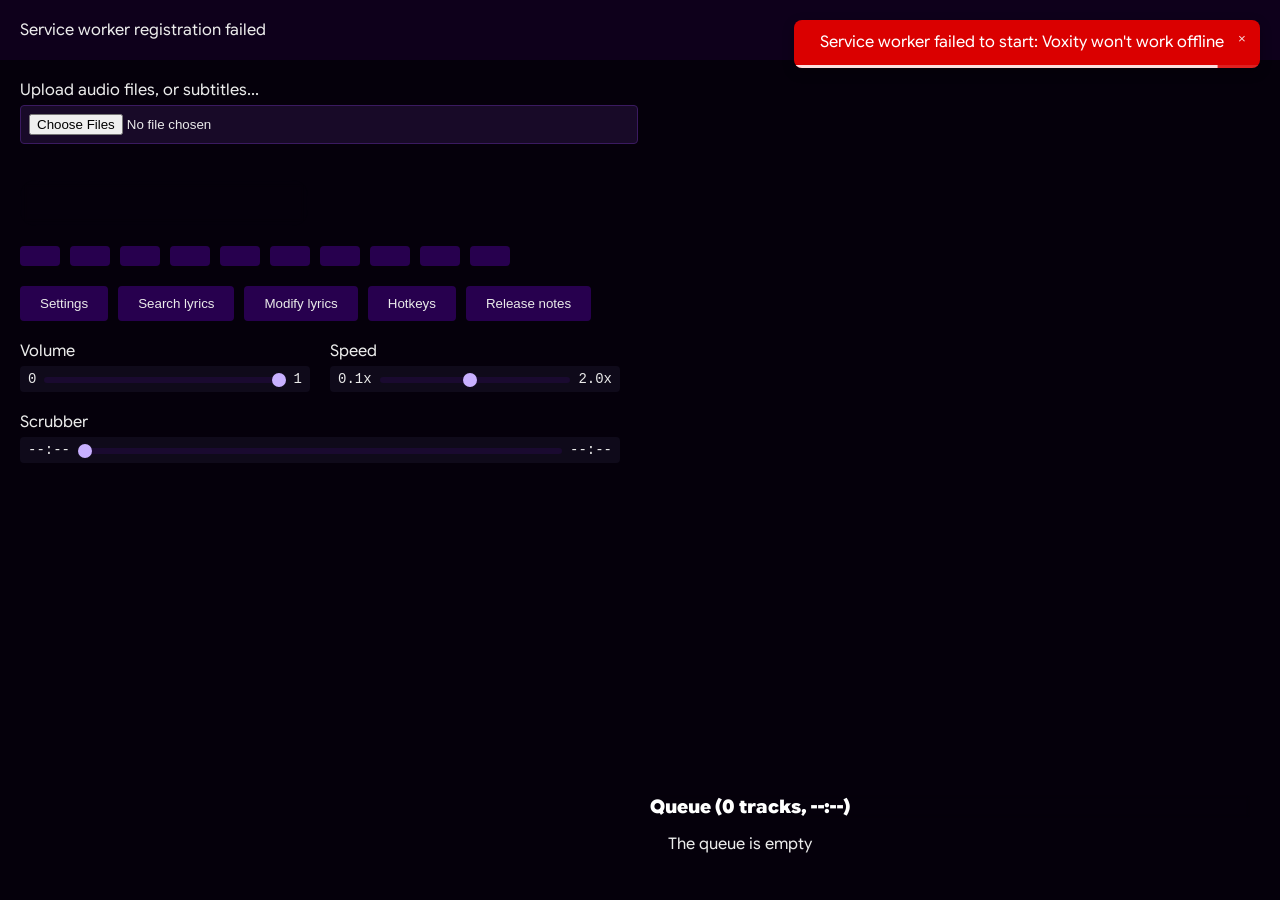
==== commit 166521f9: "m" ====
--- a/index.html
+++ b/index.html
@@ -98,8 +98,6 @@
                     <div class="controls">
                         <button id="settings" title="Open settings"><i class="fa-solid fa-gear"></i>
                             Settings</button>
-                        <button id="remote_session" title="Connect Voxity remote controls" class="bop"><i
-                                class="fa-solid fa-satellite"></i> Remote</button>
                         <button id="searchlrclib" title="Search LRCLIB for lyrics" class="bop"><i
                                 class="fa-solid fa-search"></i> Search lyrics</button>
                         <button id="pastelrc" title="Paste your own LRC lyrics" class="bop"><i
@@ -184,7 +182,6 @@
     <script src="/app/scripts/management/tabtitle.js" defer></script>
     <script src="/app/scripts/management/play.js"></script>
     <script src="/app/scripts/management/notifications.js" defer></script>
-    <script src="/app/scripts/management/remote.js" defer></script>
     <script src="/app/scripts/management/wakelock.js" defer></script>
 
     <script src="/app/scripts/audio/analyzer.js" defer></script>
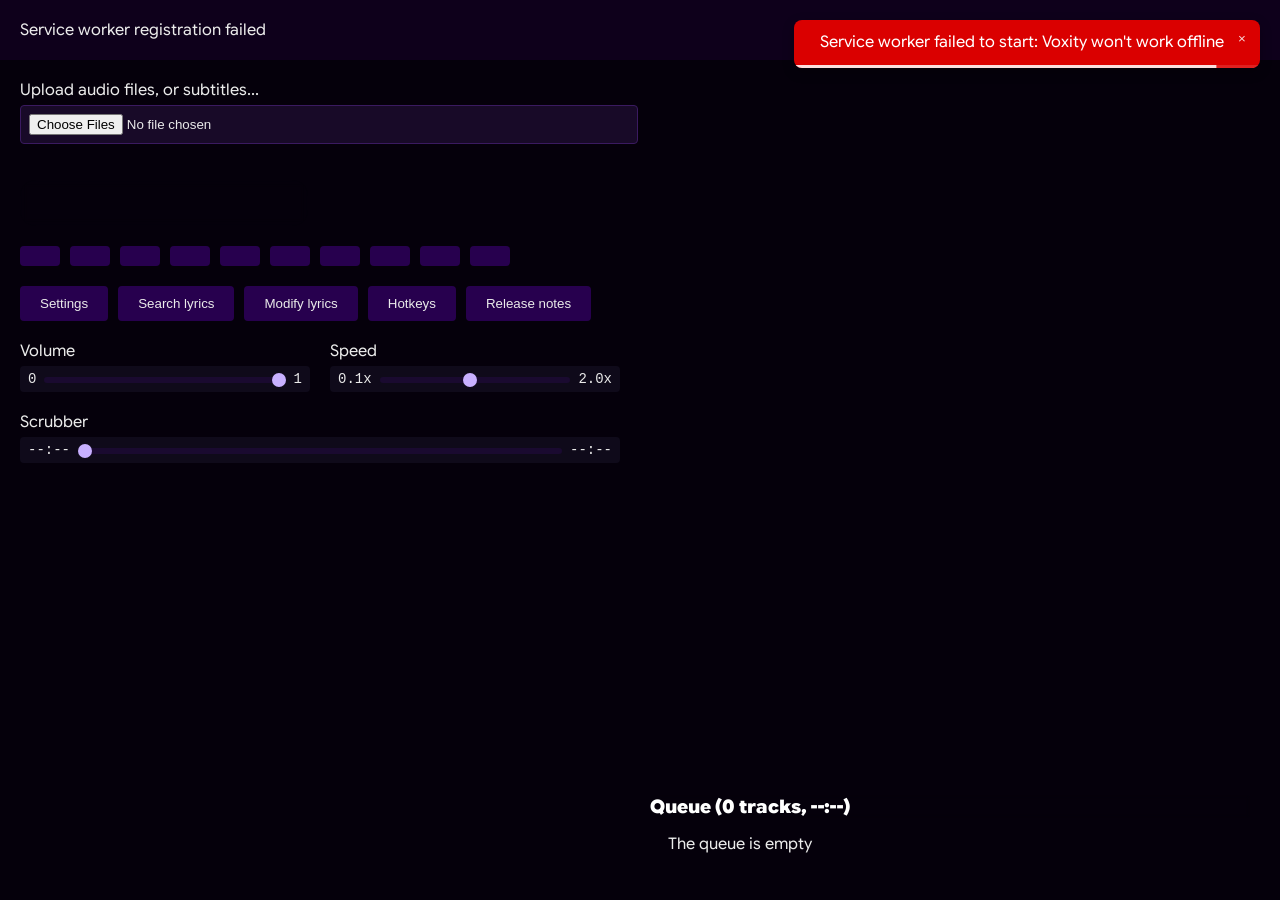
==== commit b333c9a1: "m" ====
--- a/index.html
+++ b/index.html
@@ -206,6 +206,7 @@
     <script src="/app/scripts/ui/controls.js" defer></script>
     <script src="/app/scripts/ui/error.js" defer></script>
     <script src="/app/scripts/ui/inputmodal.js" defer></script>
+    <script src="/app/scripts/ui/accents.js" defer></script>
     <script src="/app/scripts/ui/preferences.js" defer></script>
     <script src="/app/scripts/ui/textscroller.js" defer></script>
     <script src="/app/scripts/ui/clicktocopy.js" defer></script>
--- a/app/stylesheets/miscellaneous.css
+++ b/app/stylesheets/miscellaneous.css
@@ -237,6 +237,74 @@
     color: var(--fg-strong);
 }
 
+.voxity-settings-cover-link {
+    display: inline-block;
+    margin-top: 0.35rem;
+    color: var(--lyric-color, #8000ff);
+    font-weight: 600;
+    text-decoration: none;
+}
+
+.voxity-settings-cover-link:hover,
+.voxity-settings-cover-link:focus-visible {
+    text-decoration: underline;
+}
+
+.voxity-cover-accent-modal {
+    color: var(--fg);
+}
+
+.voxity-cover-accent-grid {
+    display: grid;
+    grid-template-columns: repeat(5, minmax(0, 1fr));
+    gap: 0.65rem;
+    margin-top: 0.8rem;
+}
+
+#msg-content .voxity-cover-accent-swatch {
+    aspect-ratio: 1;
+    border: 1px solid var(--control-br);
+    border-radius: 12px;
+    background: var(--swatch-color);
+    color: #fff;
+    cursor: pointer;
+    min-width: auto;
+    padding: 0.35rem;
+    position: relative;
+    overflow: hidden;
+    box-shadow: 0 8px 16px var(--shadow);
+    transition: transform 0.2s ease, border-color 0.2s ease, box-shadow 0.2s ease;
+}
+
+#msg-content .voxity-cover-accent-swatch:hover,
+#msg-content .voxity-cover-accent-swatch:focus-visible {
+    background: var(--swatch-color);
+    border-color: var(--fg-strong);
+    box-shadow: 0 10px 20px var(--shadow);
+    outline: none;
+    transform: translateY(-2px);
+}
+
+.voxity-cover-accent-swatch span {
+    background: rgba(0, 0, 0, 0.45);
+    border-radius: 999px;
+    bottom: 0.35rem;
+    font-size: 0.68rem;
+    left: 50%;
+    line-height: 1;
+    padding: 0.2rem 0.35rem;
+    position: absolute;
+    text-shadow: 0 1px 2px rgba(0, 0, 0, 0.6);
+    transform: translateX(-50%);
+    white-space: nowrap;
+}
+
+@media (max-width: 420px) {
+    .voxity-cover-accent-grid {
+        grid-template-columns: repeat(3, minmax(0, 1fr));
+    }
+}
+
 .voxity-settings-slider {
     display: flex;
     gap: 0.5rem;
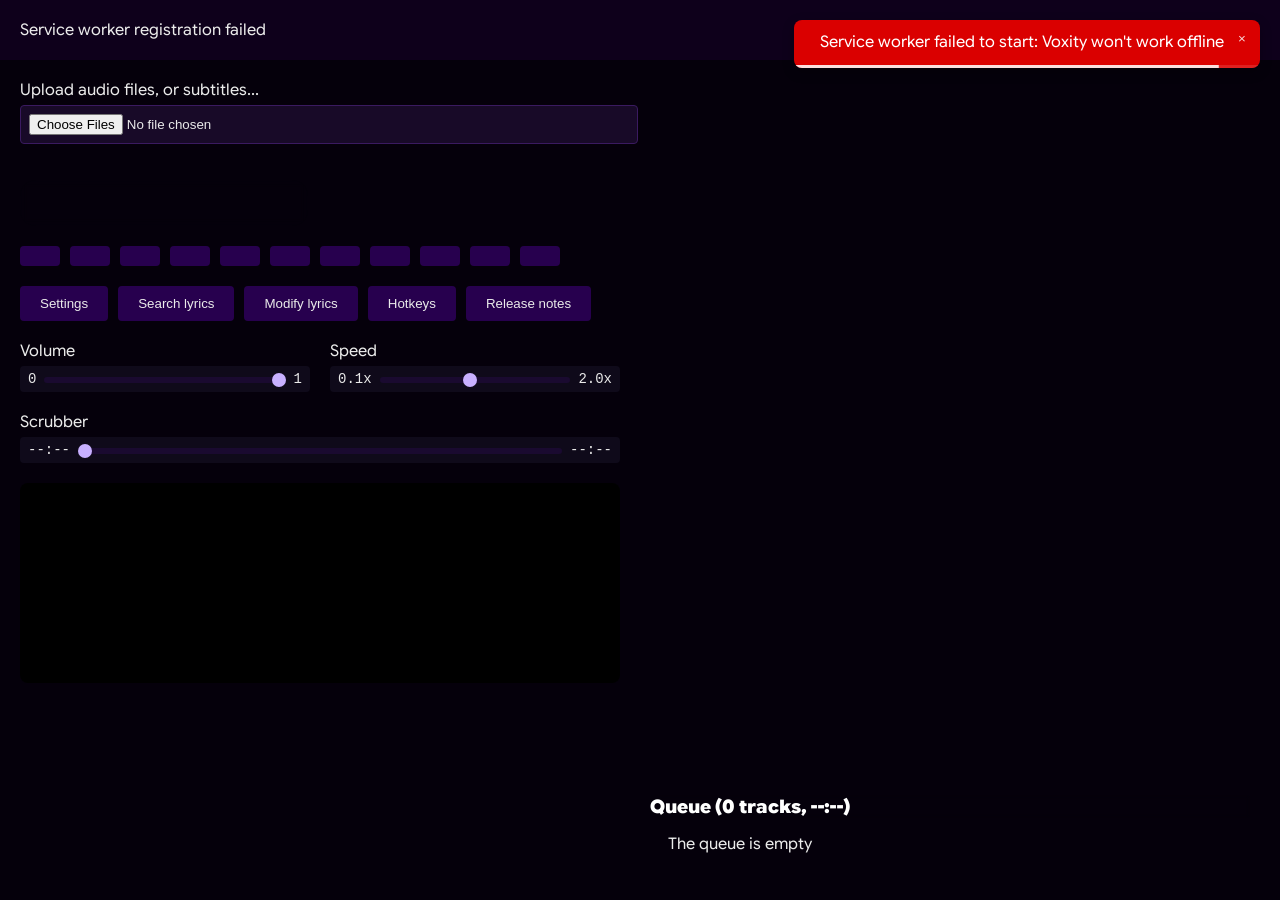
==== commit f5a35072: "m" ====
--- a/index.html
+++ b/index.html
@@ -92,6 +92,9 @@
                         <button id="open_sleep_timer_modal" class="bop" title="Manage the sleep timer">
                             <i class="fa-solid fa-moon"></i> <span id="sleep_timer_button_label"></span>
                         </button>
+                        <button id="open_equalizer_modal" class="bop" title="Open the equalizer">
+                            <i class="fa-solid fa-sliders"></i>
+                        </button>
                         <button onclick="openQueueSearchModal()" title="Search items in the queue"><i
                                 class="fa-solid fa-magnifying-glass-location"></i></button>
                     </div>
@@ -185,6 +188,7 @@
     <script src="/app/scripts/management/wakelock.js" defer></script>
 
     <script src="/app/scripts/audio/analyzer.js" defer></script>
+    <script src="/app/scripts/audio/equalizer.js" defer></script>
     <script src="/app/scripts/audio/event.js" defer></script>
     <script src="/app/scripts/audio/visualizer.js" defer></script>
 
--- a/app/stylesheets/controls.css
+++ b/app/stylesheets/controls.css
@@ -144,6 +144,7 @@
 #visualizer {
     width: 100%;
     height: 200px;
+    background: rgba(0, 0, 0, var(--visualizer-bg-opacity, 1));
     border-radius: 8px;
 }
 
@@ -249,4 +250,117 @@
 
 .sleep-timer-quick-button:hover {
     background: var(--btn-hover-bg);
+}
+
+.equalizer-modal {
+    margin: 1rem 0;
+    display: flex;
+    flex-direction: column;
+    gap: 1rem;
+    text-align: left;
+    color: var(--fg);
+}
+
+.eq-toggle-label {
+    display: flex;
+    align-items: center;
+    gap: 0.5rem;
+    font-size: 0.95rem;
+    cursor: pointer;
+    user-select: none;
+}
+
+.eq-preset-grid {
+    display: flex;
+    flex-wrap: wrap;
+    gap: 8px;
+    transition: opacity 0.2s;
+}
+
+.eq-preset-button {
+    padding: 8px 14px;
+    border-radius: 4px;
+    border: 1px solid transparent;
+    background: var(--control-bg);
+    color: var(--fg);
+    cursor: pointer;
+    transition: background 0.2s, border-color 0.2s;
+}
+
+.eq-preset-button:hover {
+    background: var(--btn-hover-bg);
+}
+
+.eq-preset-button.active {
+    border-color: var(--lyric-color, #8000ff);
+    background: var(--btn-hover-bg);
+}
+
+.eq-band-grid {
+    display: flex;
+    justify-content: space-between;
+    gap: 6px;
+    background: var(--panel-bg);
+    padding: 12px 8px;
+    border-radius: 6px;
+    transition: opacity 0.2s;
+}
+
+.eq-band {
+    display: flex;
+    flex-direction: column;
+    align-items: center;
+    gap: 6px;
+    flex: 1;
+}
+
+.eq-band-value {
+    font-size: 0.75rem;
+    font-family: 'Courier New', monospace;
+    color: var(--muted-2);
+    min-height: 1em;
+}
+
+.eq-band-freq {
+    font-size: 0.7rem;
+    color: var(--muted);
+}
+
+.eq-band-slider {
+    appearance: slider-vertical;
+    -webkit-appearance: slider-vertical;
+    writing-mode: vertical-lr;
+    direction: rtl;
+    width: 28px;
+    height: 120px;
+    background: var(--range-bg);
+    border-radius: 3px;
+    outline: none;
+    margin: 0;
+    cursor: grab;
+}
+
+.eq-band-slider::-webkit-slider-thumb {
+    appearance: none;
+    -webkit-appearance: none;
+    width: 20px;
+    height: 14px;
+    background: var(--thumb-bg);
+    border-radius: 3px;
+    cursor: grab;
+}
+
+.eq-band-slider::-moz-range-thumb {
+    width: 20px;
+    height: 14px;
+    background: var(--thumb-bg);
+    border-radius: 3px;
+    border: none;
+    cursor: grab;
+}
+
+.eq-preset-grid.eq-disabled,
+.eq-band-grid.eq-disabled {
+    opacity: 0.4;
+    pointer-events: none;
 }
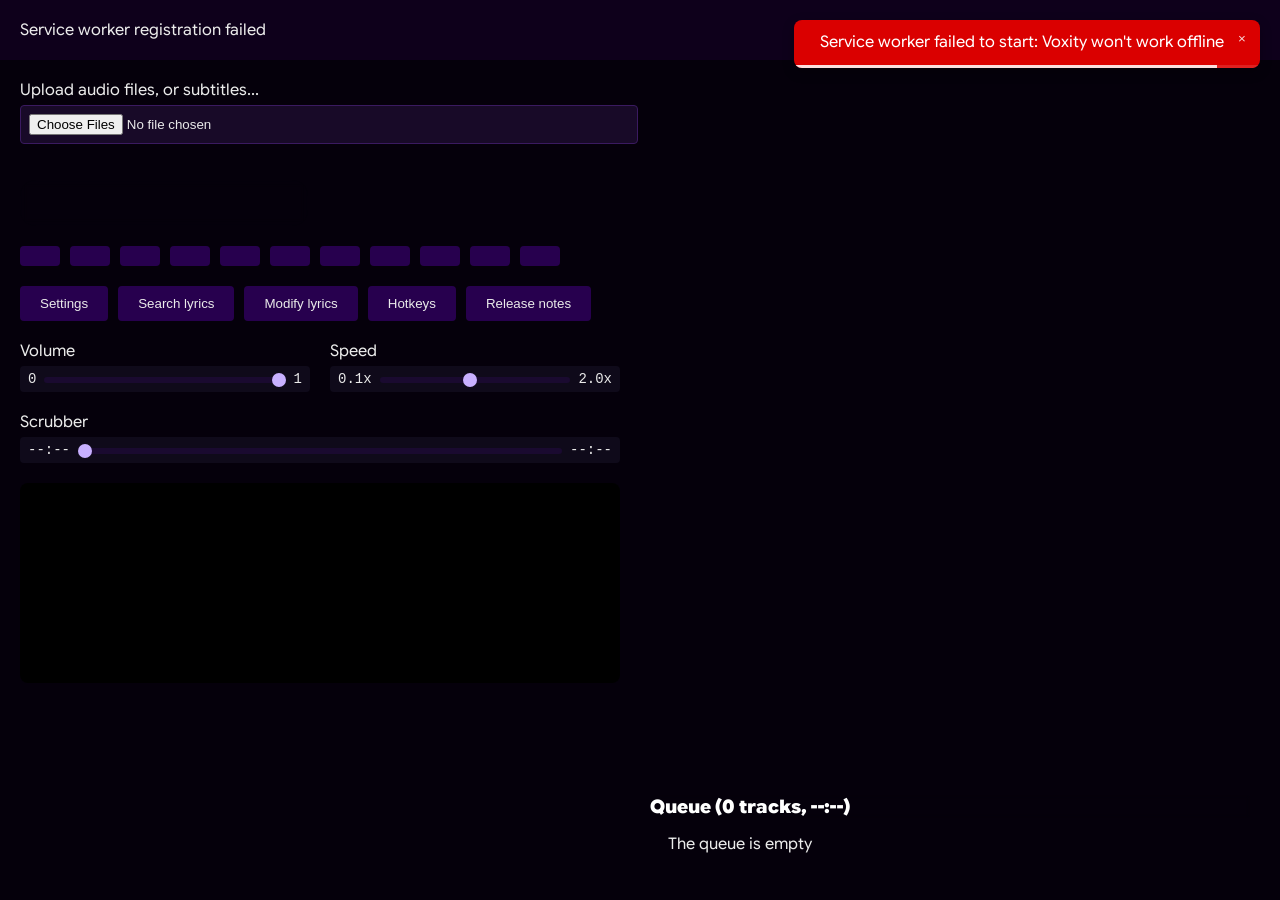
==== commit d3ab6431: "m" ====
--- a/index.html
+++ b/index.html
@@ -40,6 +40,16 @@
     <link rel="icon" type="image/png" href="/app/media/voxity.ico">
     <link rel="apple-touch-icon" href="/app/media/voxity.png">
     <link rel="canonical" href="https://voxity.dev/">
+    <meta property="og:type" content="website">
+    <meta property="og:title" content="Voxity">
+    <meta property="og:description" content="A semi-advanced PWA music player that supports any audio file your browser does">
+    <meta property="og:url" content="https://voxity.dev/">
+    <meta property="og:image" content="https://cologne.exerinity.com/voxity.png">
+    <meta property="og:site_name" content="Voxity">
+    <meta name="twitter:card" content="summary_large_image">
+    <meta name="twitter:title" content="Voxity">
+    <meta name="twitter:description" content="A semi-advanced PWA music player that supports any audio file your browser does">
+    <meta name="twitter:image" content="https://cologne.exerinity.com/voxity.png">
 </head>
 
 <body>
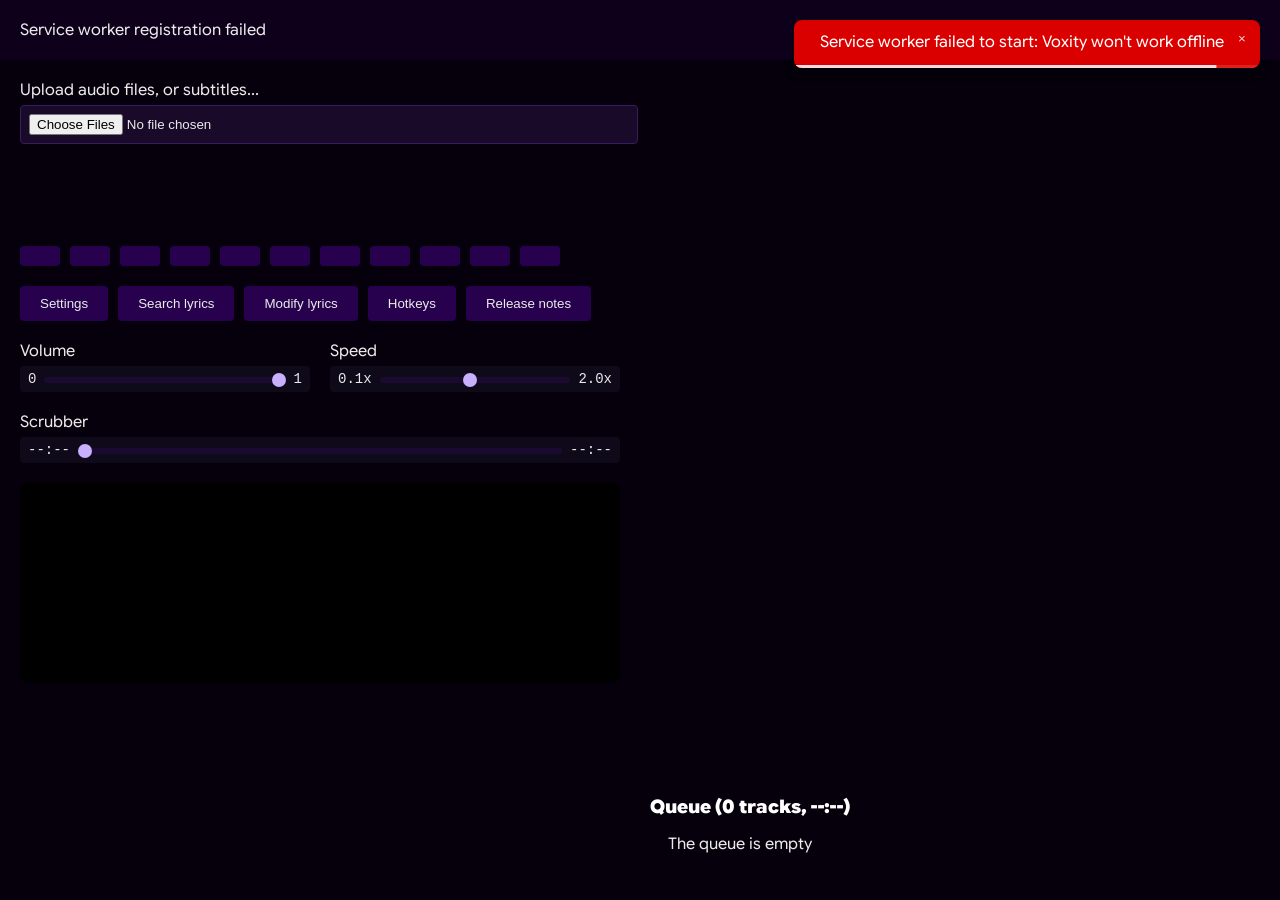
==== commit ad579d67: "m" ====
--- a/index.html
+++ b/index.html
@@ -158,7 +158,7 @@
                                     <input id="index" type="range" min="0" max="100" value="0">
                                     <span id="index-tooltip" class="tooltip hidden"></span>
                                 </div>
-                                <span id="time-duration">--:--</span>
+                                <span id="time-duration" style="cursor: pointer;">--:--</span>
                             </div>
                         </div>
                     </div>
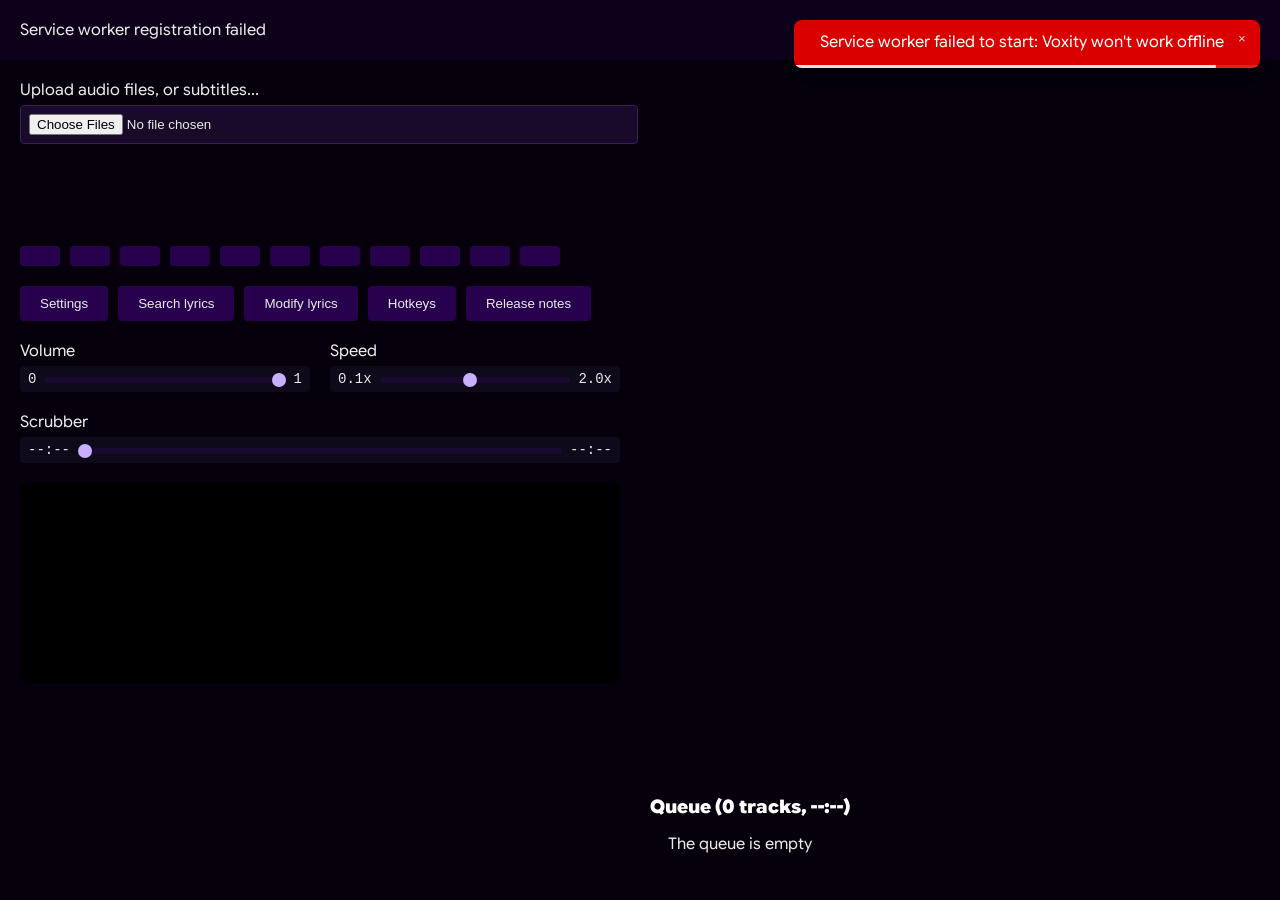
==== commit ef7b28eb: "m" ====
--- a/index.html
+++ b/index.html
@@ -5,23 +5,6 @@
     <meta charset="UTF-8">
     <meta name="viewport" content="width=device-width, initial-scale=1.0">
     <title>Voxity</title>
-    <script>
-        const banner = `<svg xmlns="http://www.w3.org/2000/svg" viewBox="0 0 400 80">
-  <path fill="#8000ff" transform="scale(0.1) translate(0, 40)" d="M87.9 11.5c-11.3-6.9-26.1-3.2-33 8.1-24.8 41-39 89.1-39 140.4s14.2 99.4 39 140.4c6.9 11.3 21.6 15 33 8.1s15-21.6 8.1-33C75.7 241.9 64 202.3 64 160S75.7 78.1 96.1 44.4c6.9-11.3 3.2-26.1-8.1-33zm400.1 0c-11.3 6.9-15 21.6-8.1 33 20.4 33.7 32.1 73.3 32.1 115.6s-11.7 81.9-32.1 115.6c-6.9 11.3-3.2 26.1 8.1 33s26.1 3.2 33-8.1c24.8-41 39-89.1 39-140.4S545.8 60.6 521 19.6c-6.9-11.3-21.6-15-33-8.1zM320 215.4c19.1-11.1 32-31.7 32-55.4 0-35.3-28.7-64-64-64s-64 28.7-64 64c0 23.7 12.9 44.4 32 55.4L256 480c0 17.7 14.3 32 32 32s32-14.3 32-32l0-264.6zM180.2 91c7.2-11.2 3.9-26-7.2-33.2s-26-3.9-33.2 7.2c-17.6 27.4-27.8 60-27.8 95s10.2 67.6 27.8 95c7.2 11.2 22 14.4 33.2 7.2s14.4-22 7.2-33.2c-12.8-19.9-20.2-43.6-20.2-69s7.4-49.1 20.2-69zM436.2 65c-7.2-11.2-22-14.4-33.2-7.2s-14.4 22-7.2 33.2c12.8 19.9 20.2 43.6 20.2 69s-7.4 49.1-20.2 69c-7.2 11.2-3.9 26 7.2 33.2s26 3.9 33.2-7.2c17.6-27.4 27.8-60 27.8-95s-10.2-67.6-27.8-95z"/>
-  <text x="70" y="35" font-family="GSansFlex, sans-serif" font-size="28" font-weight="bold" fill="#8000ff">Voxity</text>
-  <text x="70" y="55" font-family="GSansFlex, sans-serif" font-size="13" font-style="italic" fill="#888">plays music.</text>
-</svg>`;
-
-        console.log(
-            '%c ',
-            `background-image: url("data:image/svg+xml,${encodeURIComponent(banner)}"); background-size: contain; background-repeat: no-repeat; padding: 40px 200px; display: block;`
-        );
-
-        console.log('Welcome to the console of Voxity! Not a whole lot goes on here, but you can do a lot by executing some code!');
-        console.log('You can create a modal by running %cmsg%c("Content here", "Title here"), plus two booleans (true/false), the first if close buttons should be present (ESC still works), and the second if you can drag the box', 'color: #ff4444; font-family: monospace', '');
-        console.log('You can show the error toast by running %cthrow_error%c("message"), plus a true/false whether to show success or error (true: success)', 'color: #ff4444; font-family: monospace', '');
-        console.log('For further exploration, the source code is at https://github.com/exerinity/voxity');
-    </script>
     <link rel="stylesheet" href="/app/stylesheets/controls.css">
     <link rel="stylesheet" href="/app/stylesheets/miscellaneous.css">
     <link rel="stylesheet" href="/app/stylesheets/structure.css">
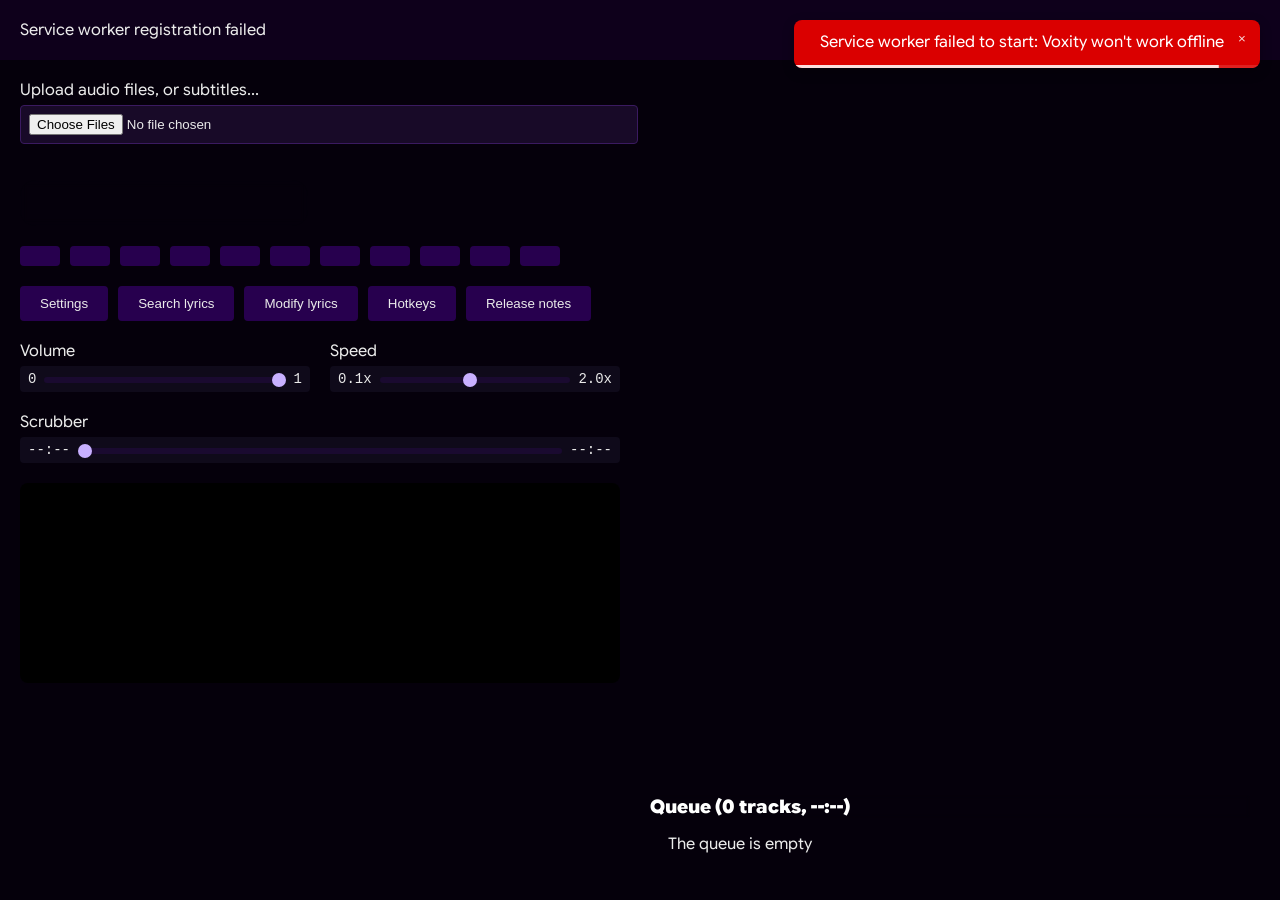
==== commit 838b2683: "m" ====
--- a/index.html
+++ b/index.html
@@ -186,6 +186,7 @@
     <script src="/app/scripts/audio/visualizer.js" defer></script>
 
     <script src="/app/scripts/queue/handler.js" defer></script>
+    <script src="/app/scripts/queue/ctxmenu.js" defer></script>
     <script src="/app/scripts/queue/render.js" defer></script>
     <script src="/app/scripts/queue/drag.js" defer></script>
     <script src="/app/scripts/queue/shuffle.js" defer></script>
